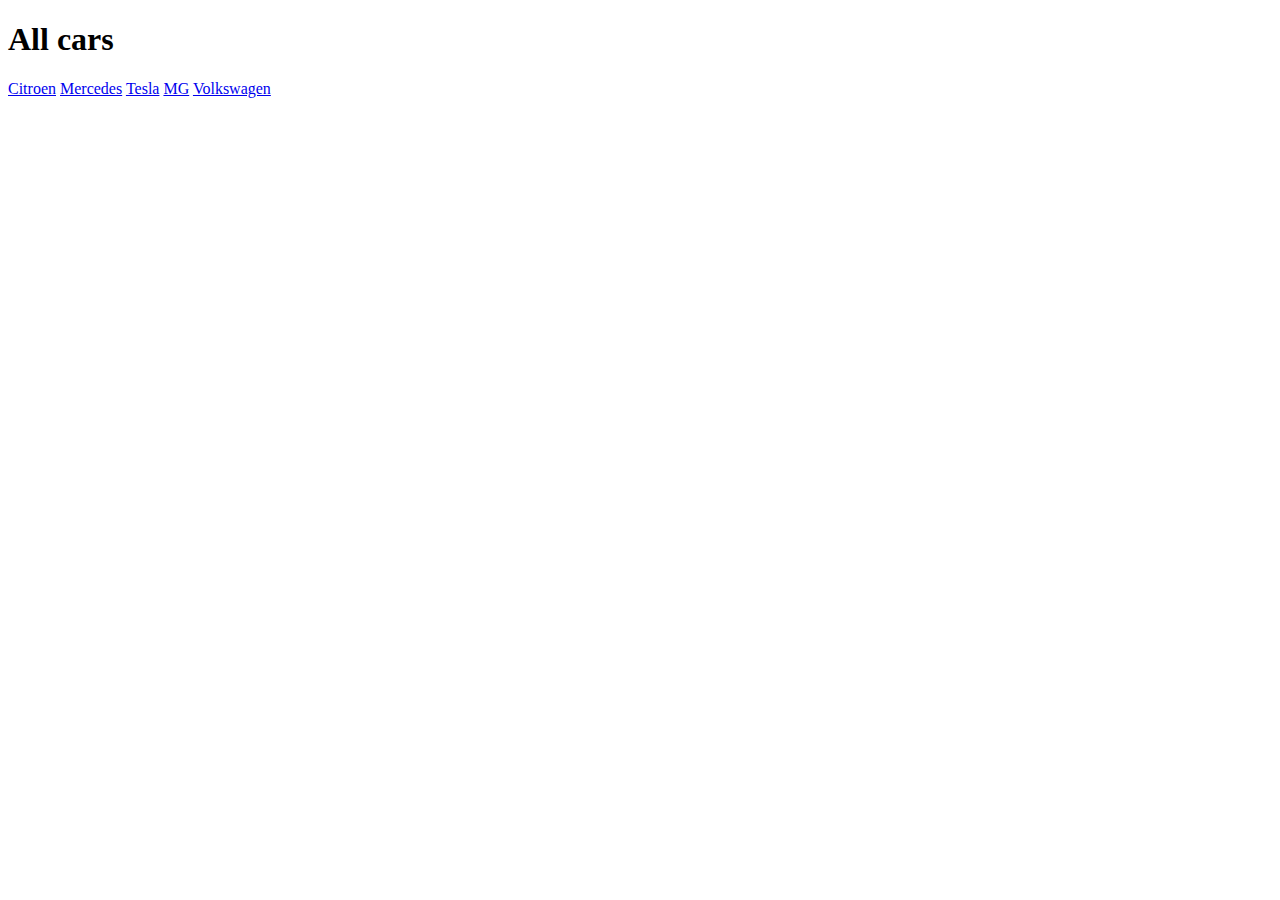
==== index.html @ 40a44c55 "first commit" ====
<!DOCTYPE html>
<html lang="da">

<head>
    <meta charset="utf-8">
    <meta name="viewport" content="width=device-width, initial-scale=1.0">
    <title></title>
   
</head>

<body>
    <H1>All cars</H1>
    <a href="citroen.html">Citroen</a>
    <a href="mercedes.html">Mercedes</a>
    <a href="tesla.html">Tesla</a>
    <a href="mg.html">MG</a>
    <a href="volkswagen.html">Volkswagen</a>



</body>

</html>
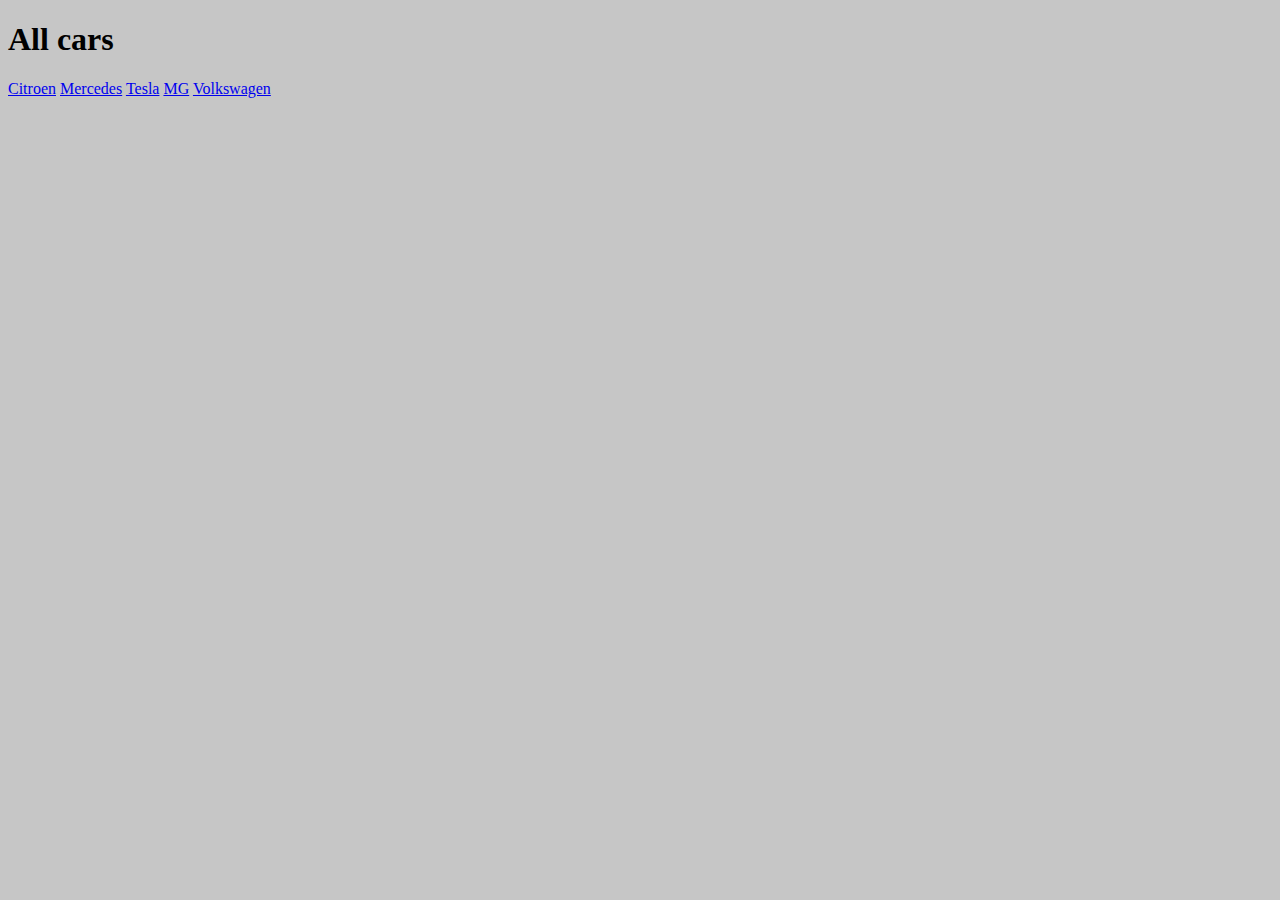
==== commit a6020c81: "link" ====
--- a/index.html
+++ b/index.html
@@ -4,7 +4,8 @@
 <head>
     <meta charset="utf-8">
     <meta name="viewport" content="width=device-width, initial-scale=1.0">
-    <title></title>
+    <title>Biler</title>
+    <link rel="stylesheet" href="styles/mutual_styles.css">
    
 </head>
 
--- a/styles/mutual_styles.css
+++ b/styles/mutual_styles.css
@@ -0,0 +1,9 @@
+body {
+    background-color: #c6c6c6;
+}
+
+h1 {}
+
+h2 {}
+
+p {}
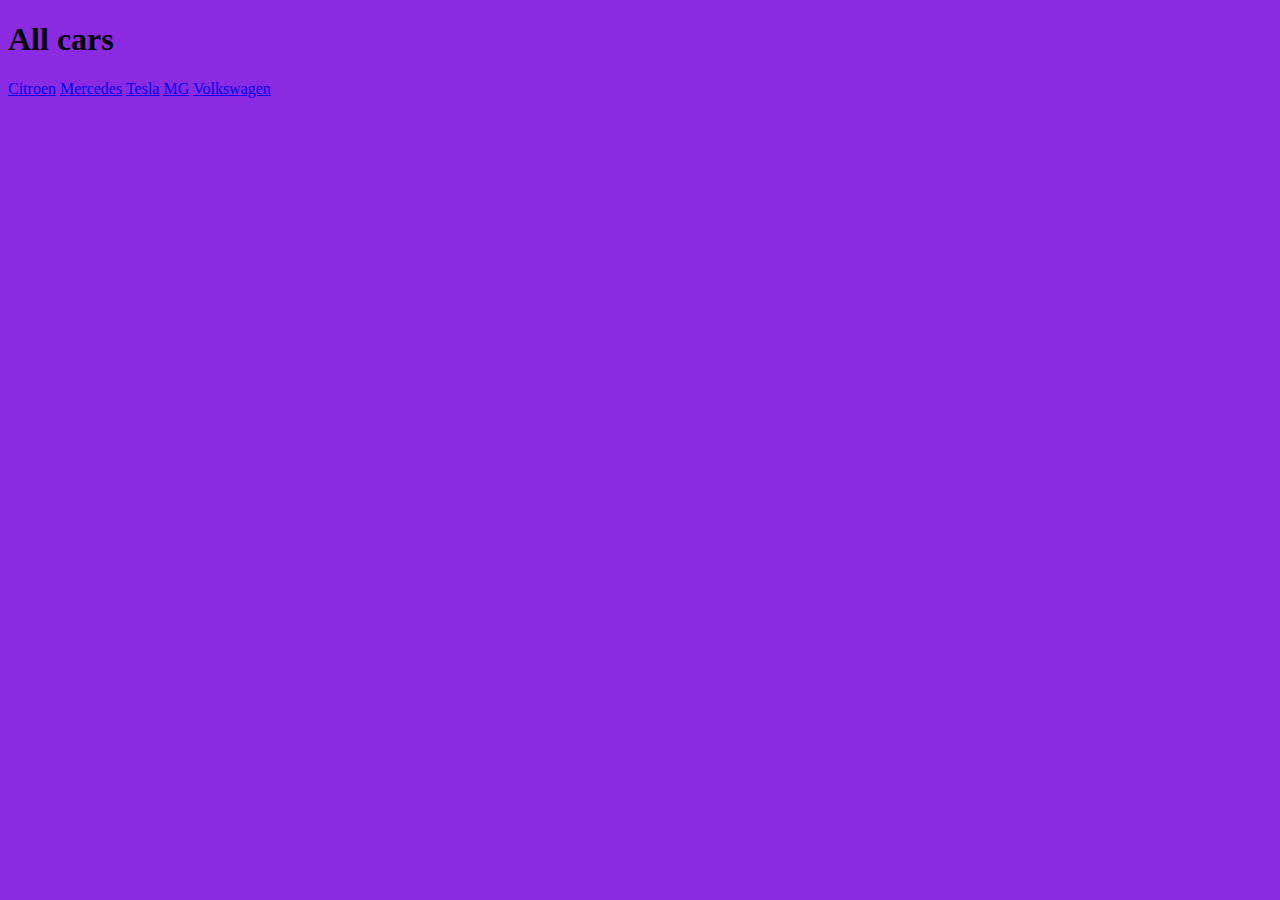
==== commit 0213c9ac: "nd" ====
--- a/index.html
+++ b/index.html
@@ -6,6 +6,10 @@
     <meta name="viewport" content="width=device-width, initial-scale=1.0">
     <title>Biler</title>
     <link rel="stylesheet" href="styles/mutual_styles.css">
+    <link rel="stylesheet" href="styles/mercedes.css">
+    <link rel="stylesheet" href="styles/mg.css">
+    <link rel="stylesheet" href="styles/volkswagen.css">
+    <link rel="stylesheet" href="styles/tesla.css">
    
 </head>
 
--- a/styles/mercedes.css
+++ b/styles/mercedes.css
@@ -0,0 +1,3 @@
+body {
+  background-color: blueviolet;
+}
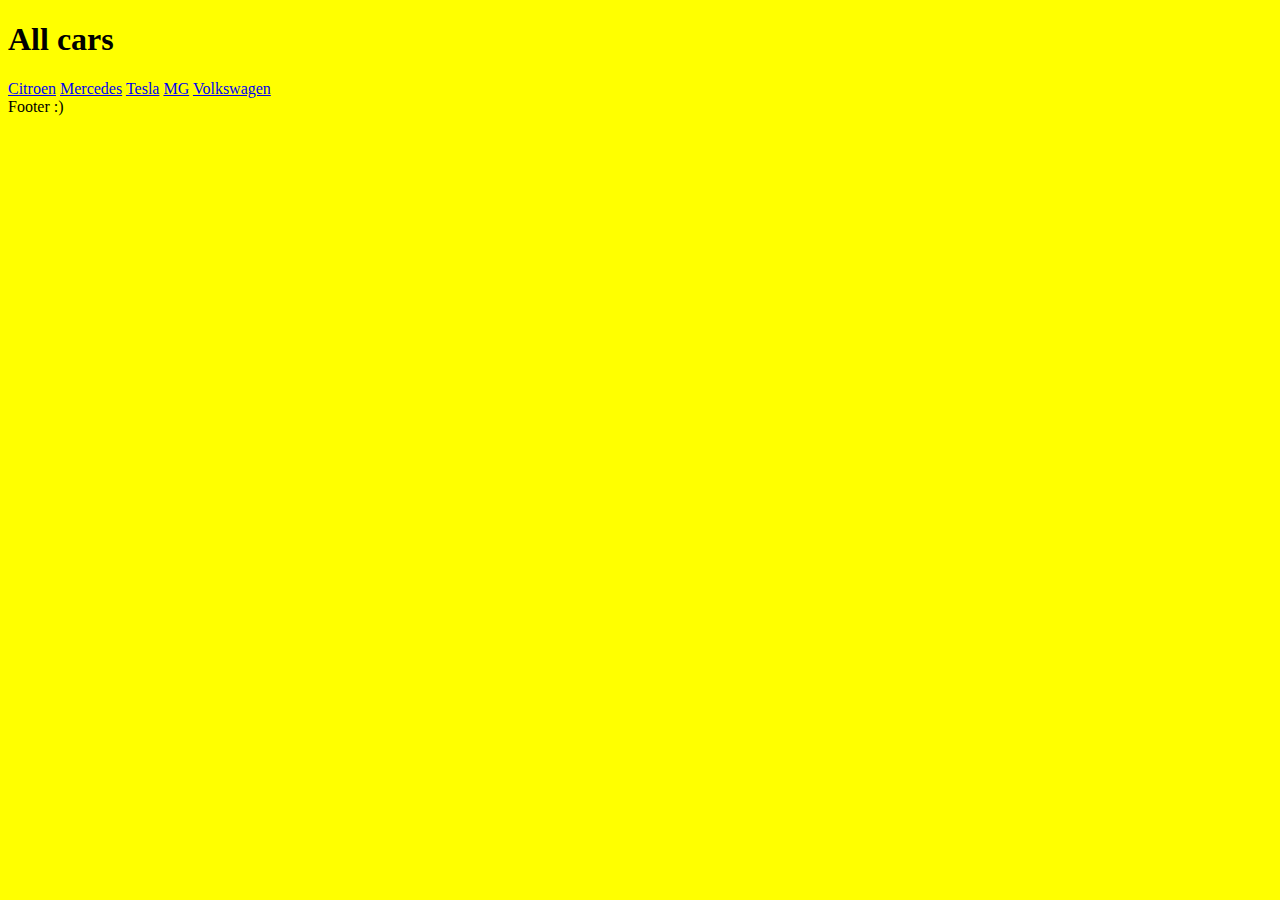
==== commit 043fba8d: "hi" ====
--- a/index.html
+++ b/index.html
@@ -21,8 +21,8 @@
     <a href="mg.html">MG</a>
     <a href="volkswagen.html">Volkswagen</a>
 
-
-
 </body>
 
+<footer>Footer :)</footer>
+
 </html>
--- a/styles/mg.css
+++ b/styles/mg.css
@@ -0,0 +1,3 @@
+body {
+  background-color: aqua;
+}
--- a/styles/volkswagen.css
+++ b/styles/volkswagen.css
@@ -0,0 +1,7 @@
+video {
+  max-width: 100%;
+}
+
+body {
+  background-color: aquamarine;
+}
--- a/styles/tesla.css
+++ b/styles/tesla.css
@@ -0,0 +1,3 @@
+body {
+  background-color: yellow;
+}
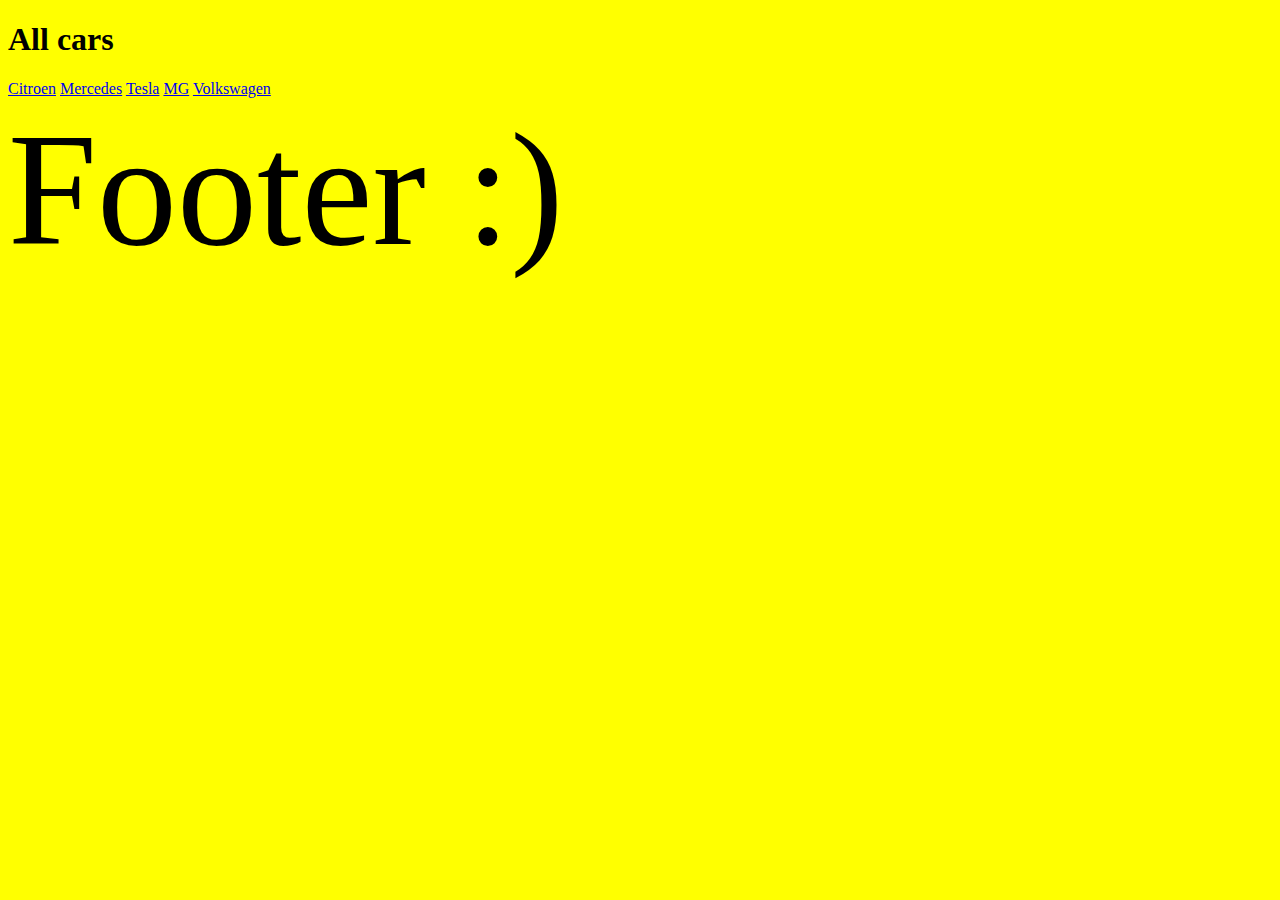
==== commit d730a2a1: "footer" ====
--- a/index.html
+++ b/index.html
@@ -21,8 +21,10 @@
     <a href="mg.html">MG</a>
     <a href="volkswagen.html">Volkswagen</a>
 
+    <footer>Footer :)</footer>
+
 </body>
 
-<footer>Footer :)</footer>
+
 
 </html>
--- a/styles/mutual_styles.css
+++ b/styles/mutual_styles.css
@@ -1,9 +1,16 @@
 body {
-    background-color: #c6c6c6;
+  background-color: #c6c6c6;
 }
 
-h1 {}
+h1 {
+}
 
-h2 {}
+h2 {
+}
 
-p {}
+p {
+}
+
+footer {
+  font-size: 10rem;
+}
--- a/styles/volkswagen.css
+++ b/styles/volkswagen.css
@@ -3,5 +3,5 @@
 }
 
 body {
-  background-color: aquamarine;
+  background-color: cadetblue;
 }
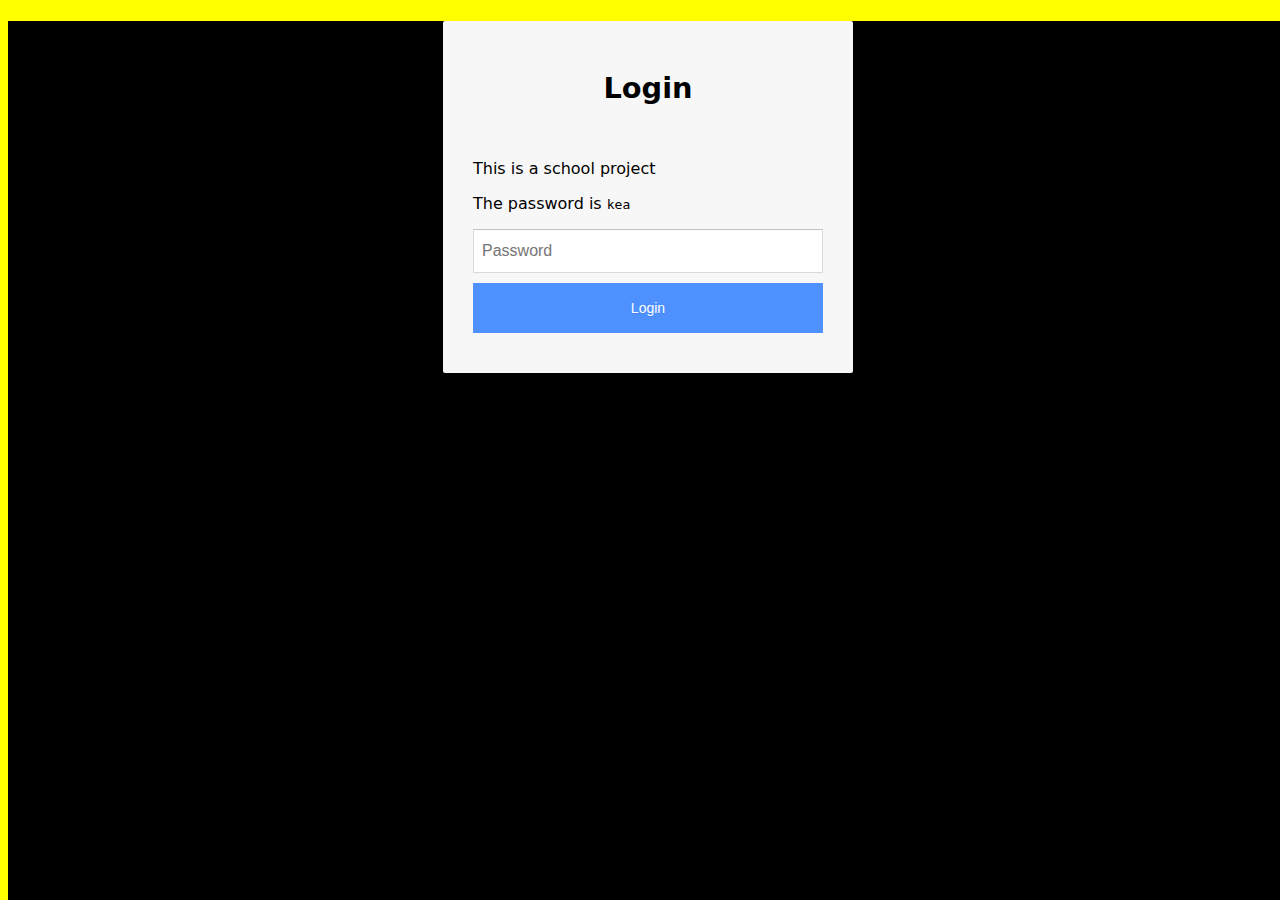
==== commit a5be1ee9: "js" ====
--- a/index.html
+++ b/index.html
@@ -21,6 +21,7 @@
     <a href="mg.html">MG</a>
     <a href="volkswagen.html">Volkswagen</a>
 
+    <script src="javascript/login.js"></script>
     <footer>Footer :)</footer>
 
 </body>
--- a/styles/mg.css
+++ b/styles/mg.css
@@ -1,3 +1,3 @@
 body {
-  background-color: aqua;
+  background-color: blue;
 }
